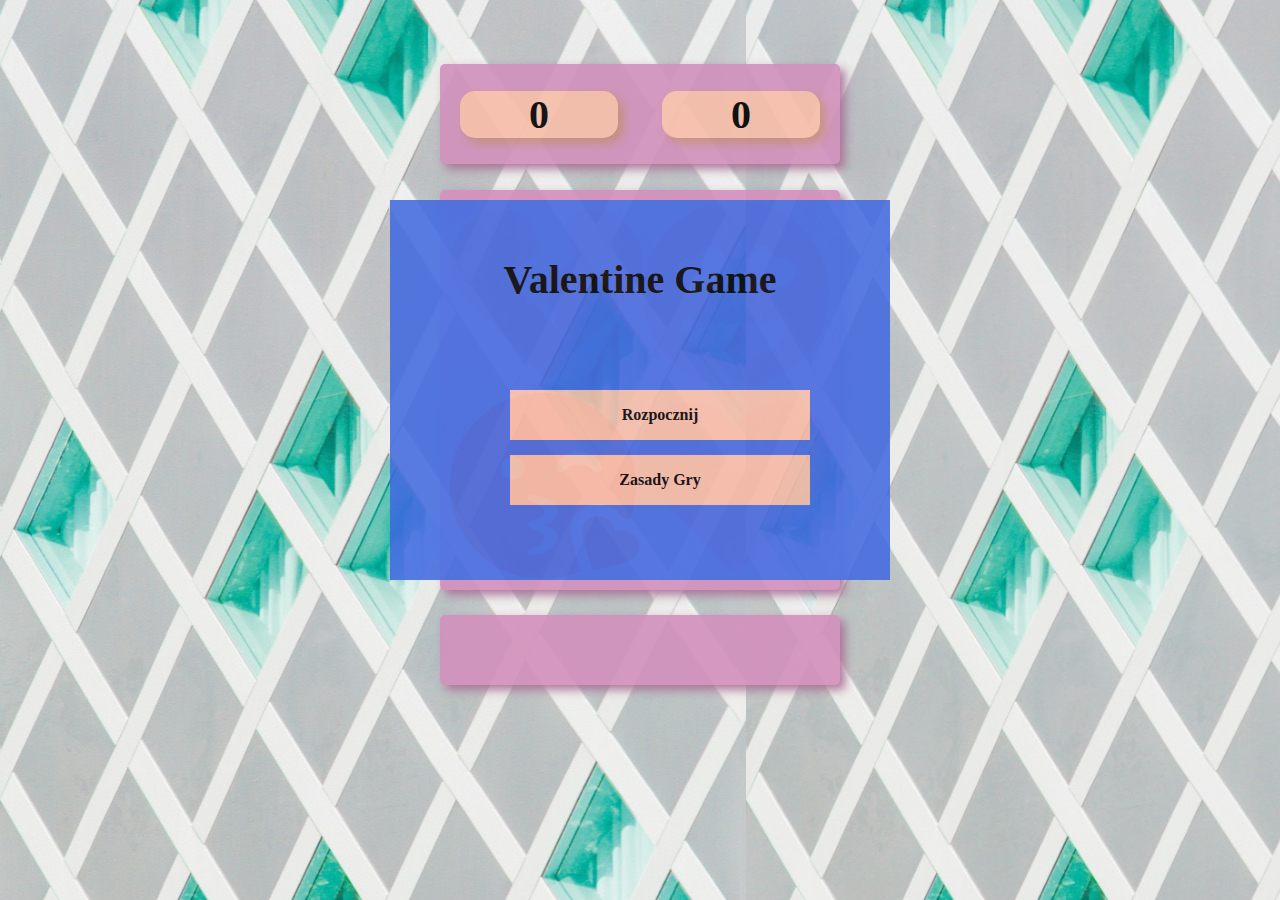
==== index.html @ 6e36dd02 "build game logic" ====
<!DOCTYPE html>
<html lang="en">
<head>
    <meta charset="UTF-8">
    <meta http-equiv="X-UA-Compatible" content="IE=edge">
    <meta name="viewport" content="width=device-width, initial-scale=1.0">
    
    <link rel="stylesheet" href="./css/style.css"/>


    <link href="https://cdnjs.cloudflare.com/ajax/libs/font-awesome/5.15.4/css/all.min.css" rel="stylesheet" /> 

    <title>Valentine Card</title>
</head>
<body>



    <div class="container">

        <div class="game_stats">
            <div class="ptk">0</div>
            <div class="time">0</div>
        </div>



        <section class="main">
    
            <div class="menu">
                <h1>Valentine Game</h1>
                <ul>
                    <li onclick="hiddenMenu()">Rozpocznij</li>
                    <li onclick="visableRules()">Zasady Gry</li>
                </ul>

                <div class="rules">
                    <ul>
                        <ol><i class="fas fa-star"></i>Gra trwa 30sekund</ol>
                        <ol><i class="fas fa-star"></i>Zdobądź jak najwięcej punktów</ol>
                        <ol><i class="fas fa-star"></i>Im więcej tym lepiej</ol>
                    </ul>
                    <button onclick="hiddenRules()">Powrót</button>

                </div>
            </div>
    <span class="fas fa-heart-broken heart firstheart" onclick="add(1)"></span>
    
        <span class="fas fa-grin-hearts heart secondheart" onclick="add(2)"></span>
       
    <i class="fas fa-kiss-wink-heart heart thirdheart" onclick="add(3)" aria-hidden="true"></i>
    <i class="fas fa-heart heart fourheart" onclick="add(4)"></i>
</section>
    <div class="points">
        <div class="point one"></div>
        <div class="point two"></div>
        <div class="point three"></div>
        <div class="point four"></div>
        <div class="point five"></div>
        <div class="point six"></div>
        <div class="point seven"></div>
    </div>
    </div>

    <script src="init.js"></script>
</body>
</html>
---- css/style.css ----
:root{
    --body-background: #FFDFD3;
    --main-background: #D291BC;
    --box-shadow: 5px 5px 10px #a86f95;
    --points-backgroud: #f7bea9;
    --points-shadow: 5px 5px 10px #c48c77;
    --offlineHeart:#e66771;
}   

*{
    box-sizing: border-box;
}

h1{
    font-family: 'Love Ya Like A Sister'; 
    font-weight: bold;
    font-size: 40px;
}

body{
    background-image: url(./images/abstract.jpg);
    background-color: var(--body-background);
    font-weight: 900;
    margin: 0;
    padding: 0;
}
/* CONTAINER */
.game_stats, .main, .points{
    opacity:  0.91;
}


/* GAME STATS */
.game_stats{
    margin: 0 auto;
    height: 100px;
    width: 400px;
    margin-bottom: 2%;
    margin-top: 5%;
    background-color: var(--main-background);
    border-radius: 5px;
    display: flex;
    gap: 1%;
    justify-content: space-between;
    box-shadow: var(--box-shadow);

}

.ptk, .time{
    margin: 5%;
    flex-basis: 40%;
    background-color: var(--points-backgroud);
    border-radius: 15px;
    text-align: center;
    align-self: center;
    font-size: 40px;
    box-shadow: var(--points-shadow);
}

/* MAIN */
.main{
    display: flex;
    flex-flow: row wrap;
    justify-content: center;
    align-content: center;
   
    
    box-shadow: var(--box-shadow);
    margin: 0 auto;
    background-color: var(--main-background);
    height: 400px;
    width: 400px;
    border-radius: 5px;
    

}


.main [class*="fa-"]{
  
    font-size: 1200%;
    font-weight: 900px;

}

.heart{
    color: red;
    font-size: 1400%;
    transition: 0.5s;
}

.heart:hover{
    font-size: 1000%;
    transition: 0.5s;
}


/* Points */

.points{
    margin: 0 auto;
    height: 70px;
    width: 400px;
    margin-bottom: 2%;
    margin-top: 2%;
    background-color: var(--main-background);
    box-shadow: var(--box-shadow);
    border-radius: 5px;
    display: flex;
    gap: 1%;
    justify-content: space-between;

}

.point{
    background-color: var(--main-background);
    
    flex-basis: 10%;
    margin: 2%;
    border-radius: 10px;
    

}

/* Game Colors */
.firstheart, .secondheart, .fourheart{
    color: var(--offlineHeart);
}
/* Menu */

.menu{
    
    position: absolute;
    width: 500px;
    height: 380px;
    margin: 0 auto;
    background-color: royalblue;
    opacity: 0.95;
    flex-flow: row wrap;
    margin-top: 10px;

    display: flex;
    justify-content: center;
    visibility: visible;
}

.menu h1{
    flex-basis: 100%;
    align-self: center;
    text-align: center;
}

.menu ul li{
    list-style-type: none;
    margin-top: 5%;
    width: 300px;
    height: 50px;
    background-color: var(--points-backgroud);
    text-align: center;
    opacity: 1;
    display: flex;
    align-items: center;
    justify-content: center;
    cursor: pointer;
    
}

.menu ul li:hover{
    background-color: var(--body-background);

}

/* Rules */

.rules{
    margin: 2%;
    position: absolute;
    width: 80%;
    height: 90%;
    
    background-color: aqua;
    border-radius: 2px;
    

    display: flex;
    align-content: center;
    justify-content: center;
    visibility: hidden;

}

.rules button{
    background-color: #f7bea9;
    border: 1px solid #f7bea9;
    margin-bottom: 10%;
    align-self: flex-end;
    margin-right: 10%;
    
}

.rules ol{
    margin-bottom: 10%;
}
.rules [class*="fa-"]{
    font-size: 100%;
    margin-right: 2%;
}
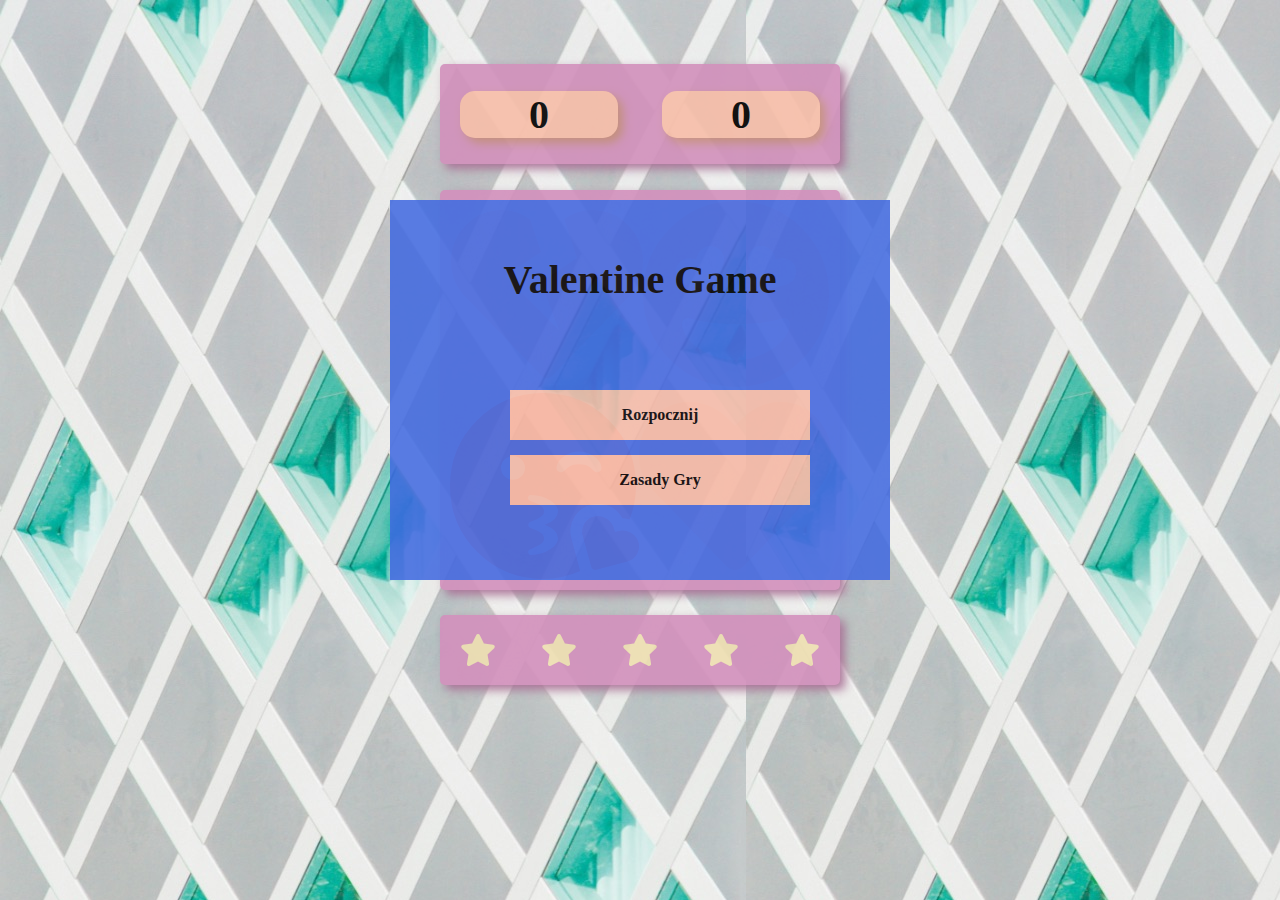
==== commit 79c4fe65: "add Winner Game page, edit starts for winner at bottom of page" ====
--- a/index.html
+++ b/index.html
@@ -52,13 +52,12 @@
     <i class="fas fa-heart heart fourheart" onclick="add(4)"></i>
 </section>
     <div class="points">
-        <div class="point one"></div>
-        <div class="point two"></div>
-        <div class="point three"></div>
-        <div class="point four"></div>
-        <div class="point five"></div>
-        <div class="point six"></div>
-        <div class="point seven"></div>
+        <i class="fas fa-star winnerStar point_one"></i>
+        <i class="fas fa-star winnerStar point_two"></i>
+        <i class="fas fa-star winnerStar point_three"></i>
+        <i class="fas fa-star winnerStar point_four"></i>
+        <i class="fas fa-star winnerStar point_five"></i>
+
     </div>
     </div>
 
--- a/css/style.css
+++ b/css/style.css
@@ -4,7 +4,10 @@
     --box-shadow: 5px 5px 10px #a86f95;
     --points-backgroud: #f7bea9;
     --points-shadow: 5px 5px 10px #c48c77;
+    --activeHeart:red;
     --offlineHeart:#e66771;
+    --activeStar:rgb(255, 187, 0);
+    --InAtiveStar:rgb(238, 222, 177);
 }   
 
 *{
@@ -80,18 +83,19 @@
   
     font-size: 1200%;
     font-weight: 900px;
+   
 
 }
 
 .heart{
     color: red;
     font-size: 1400%;
-    transition: 0.5s;
+    transition: 0.2s;
 }
 
 .heart:hover{
     font-size: 1000%;
-    transition: 0.5s;
+    transition: 0.2s;
 }
 
 
@@ -108,13 +112,18 @@
     border-radius: 5px;
     display: flex;
     gap: 1%;
-    justify-content: space-between;
-
+    justify-content: center;
+    align-items: center;
+    justify-content: space-around;
+
+}
+.points [class*="fa-"]{
+    font-size: 200%; 
+    color: var(--InAtiveStar);
 }
 
 .point{
-    background-color: var(--main-background);
-    
+    background-color: var(--main-background);   
     flex-basis: 10%;
     margin: 2%;
     border-radius: 10px;
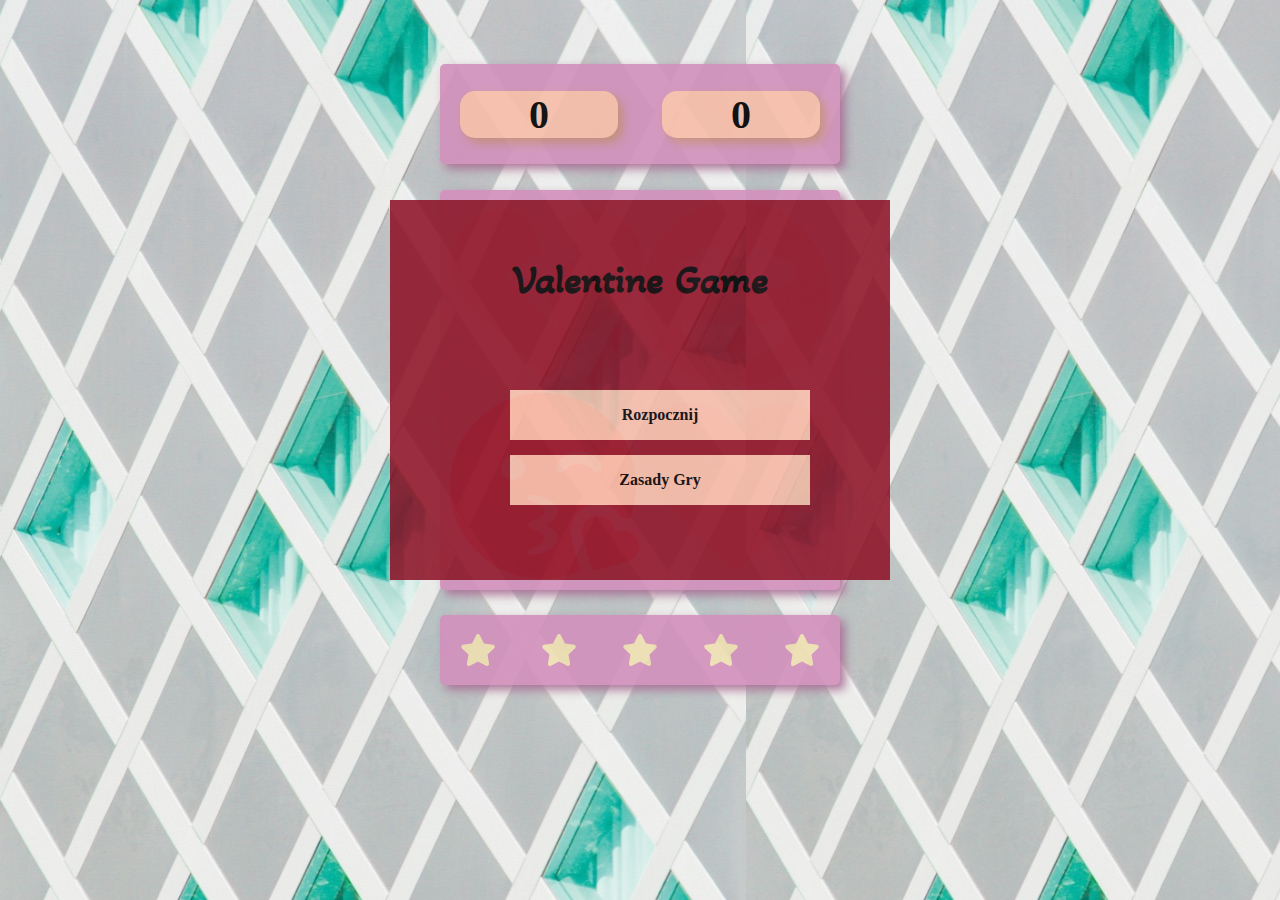
==== commit 11101cff: "edit css" ====
--- a/index.html
+++ b/index.html
@@ -9,6 +9,11 @@
 
 
     <link href="https://cdnjs.cloudflare.com/ajax/libs/font-awesome/5.15.4/css/all.min.css" rel="stylesheet" /> 
+    <link rel="preconnect" href="https://fonts.googleapis.com">
+<link rel="preconnect" href="https://fonts.gstatic.com" crossorigin>
+<link href="https://fonts.googleapis.com/css2?family=Akaya+Telivigala&display=swap" rel="stylesheet">
+
+<link href="https://fonts.googleapis.com/css2?family=Roboto:wght@300&display=swap" rel="stylesheet">
 
     <title>Valentine Card</title>
 </head>
@@ -28,7 +33,9 @@
         <section class="main">
     
             <div class="menu">
+                
                 <h1>Valentine Game</h1>
+           
                 <ul>
                     <li onclick="hiddenMenu()">Rozpocznij</li>
                     <li onclick="visableRules()">Zasady Gry</li>
@@ -36,9 +43,14 @@
 
                 <div class="rules">
                     <ul>
-                        <ol><i class="fas fa-star"></i>Gra trwa 30sekund</ol>
-                        <ol><i class="fas fa-star"></i>Zdobądź jak najwięcej punktów</ol>
-                        <ol><i class="fas fa-star"></i>Im więcej tym lepiej</ol>
+                        <ol><i class="fas fa-caret-right"></i></i>Gra trwa 30sekund</ol>
+                        <ol><i class="fas fa-caret-right"></i></i>Zdobądź jak najwięcej punktów</ol>
+                        <ol><i class="fas fa-caret-right"></i></i>Za każde 10 ptk zdobywasz <i class="fas fa-star"></i></ol>
+                        
+                        <ol><i class="fas fa-caret-right"></i></i>Każda zdobyta <i class="fas fa-star"></i> to inna nagroda</ol>
+                        
+                        <ol><i class="fas fa-caret-right"></i></i>Zdobądź Wszystkie Gwiazdki!</ol>
+
                     </ul>
                     <button onclick="hiddenRules()">Powrót</button>
 
--- a/css/style.css
+++ b/css/style.css
@@ -8,6 +8,8 @@
     --offlineHeart:#e66771;
     --activeStar:rgb(255, 187, 0);
     --InAtiveStar:rgb(238, 222, 177);
+    --rulesbackground:#B4CB8F;
+    --menubackground:#8E1025;
 }   
 
 *{
@@ -143,7 +145,7 @@
     width: 500px;
     height: 380px;
     margin: 0 auto;
-    background-color: royalblue;
+    background-color: var(--menubackground);
     opacity: 0.95;
     flex-flow: row wrap;
     margin-top: 10px;
@@ -154,10 +156,13 @@
 }
 
 .menu h1{
+    font-family: 'Akaya Telivigala', cursive;
     flex-basis: 100%;
+    
     align-self: center;
     text-align: center;
 }
+
 
 .menu ul li{
     list-style-type: none;
@@ -186,10 +191,11 @@
     position: absolute;
     width: 80%;
     height: 90%;
-    
-    background-color: aqua;
+    padding: 0;
+    
+    background-color: var(--rulesbackground);
     border-radius: 2px;
-    
+    font-family: 'Roboto', sans-serif;
 
     display: flex;
     align-content: center;
@@ -203,11 +209,13 @@
     border: 1px solid #f7bea9;
     margin-bottom: 10%;
     align-self: flex-end;
+    
     margin-right: 10%;
     
 }
 
 .rules ol{
+    
     margin-bottom: 10%;
 }
 .rules [class*="fa-"]{
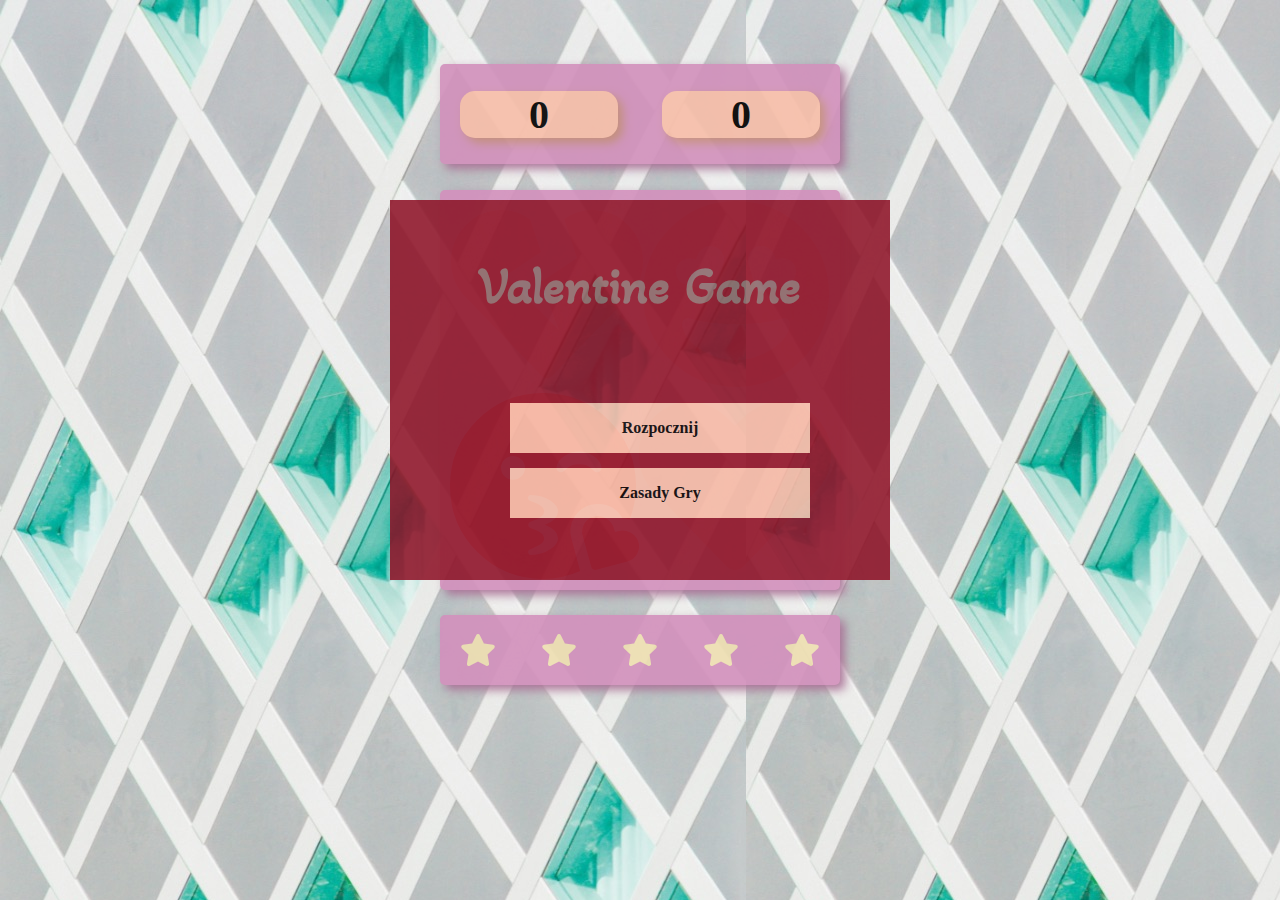
==== commit f2356e9c: "edit game desing" ====
--- a/index.html
+++ b/index.html
@@ -46,6 +46,8 @@
                         <ol><i class="fas fa-caret-right"></i></i>Gra trwa 30sekund</ol>
                         <ol><i class="fas fa-caret-right"></i></i>Zdobądź jak najwięcej punktów</ol>
                         <ol><i class="fas fa-caret-right"></i></i>Za każde 10 ptk zdobywasz <i class="fas fa-star"></i></ol>
+                        <ol><i class="fas fa-caret-right"></i></i>Tylko podświetlone emotki dodają punkty</ol>
+                        
                         
                         <ol><i class="fas fa-caret-right"></i></i>Każda zdobyta <i class="fas fa-star"></i> to inna nagroda</ol>
                         
--- a/css/style.css
+++ b/css/style.css
@@ -8,7 +8,7 @@
     --offlineHeart:#e66771;
     --activeStar:rgb(255, 187, 0);
     --InAtiveStar:rgb(238, 222, 177);
-    --rulesbackground:#B4CB8F;
+    --rulesbackground:#FD8B7E;
     --menubackground:#8E1025;
 }   
 
@@ -17,9 +17,10 @@
 }
 
 h1{
+    color: rgb(139, 107, 107);
     font-family: 'Love Ya Like A Sister'; 
     font-weight: bold;
-    font-size: 40px;
+    font-size: 50px;
 }
 
 body{
@@ -192,7 +193,7 @@
     width: 80%;
     height: 90%;
     padding: 0;
-    
+    border-radius: 2px;
     background-color: var(--rulesbackground);
     border-radius: 2px;
     font-family: 'Roboto', sans-serif;
@@ -207,16 +208,19 @@
 .rules button{
     background-color: #f7bea9;
     border: 1px solid #f7bea9;
+    box-shadow: var(--points-shadow);
     margin-bottom: 10%;
     align-self: flex-end;
-    
+    border-radius: 2px;
     margin-right: 10%;
     
 }
-
+.rules button:hover{
+    background-color: var(--body-background);
+}
 .rules ol{
     
-    margin-bottom: 10%;
+    margin-bottom: 2%;
 }
 .rules [class*="fa-"]{
     font-size: 100%;
